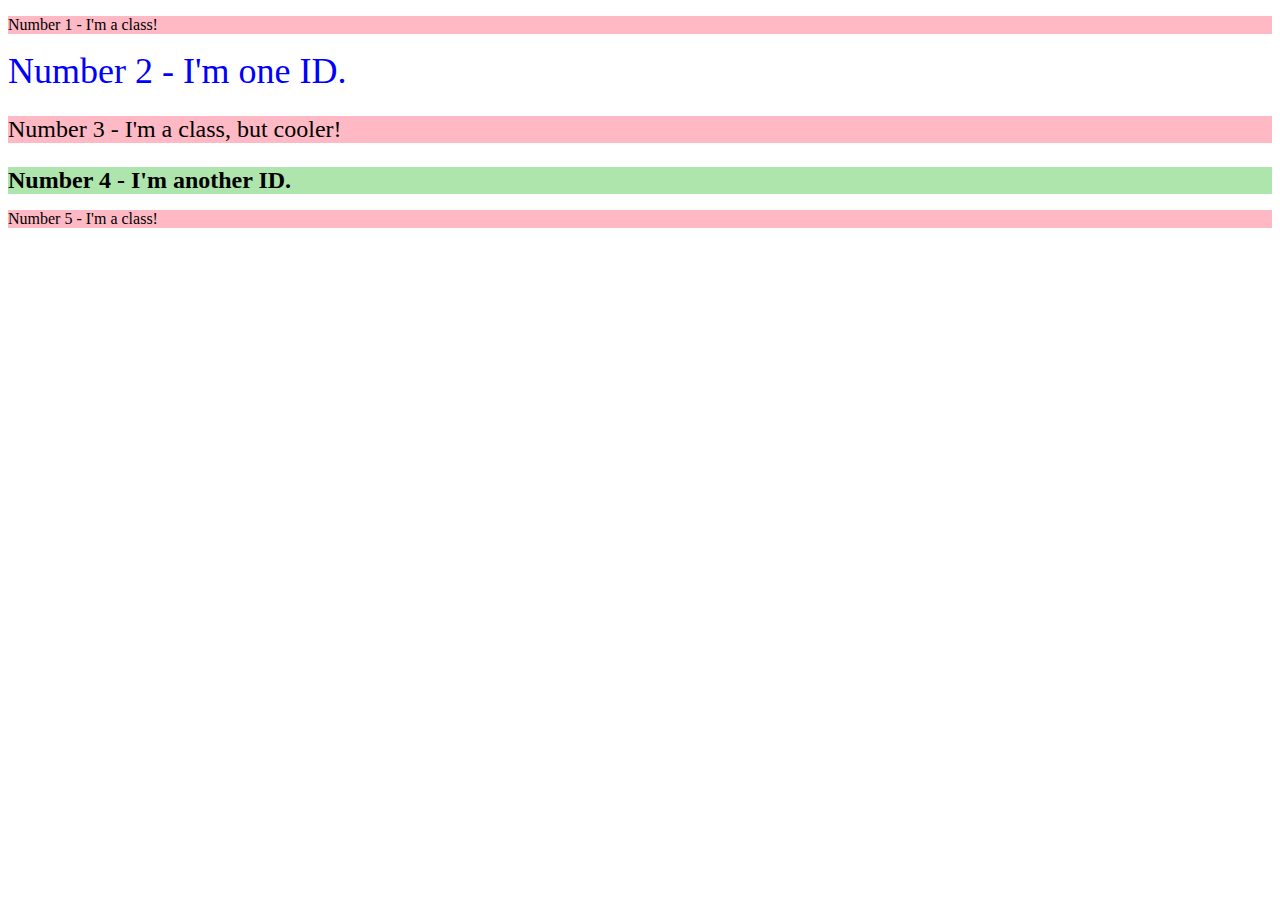
==== foundations/02-class-id-selectors/index.html @ 95b29dce "Finished exercise 02" ====
<!DOCTYPE html>
<html lang="en">
  <head>
    <meta charset="UTF-8">
    <meta http-equiv="X-UA-Compatible" content="IE=edge">
    <meta name="viewport" content="width=device-width, initial-scale=1.0">
    <title>Class and ID Selectors</title>
    <link rel="stylesheet" href="style.css">
  </head>
  <body>
    <p class="odd">Number 1 - I'm a class!</p>
    <div id="blue">Number 2 - I'm one ID.</div>
    <p class="odd" id="three">Number 3 - I'm a class, but cooler!</p>
    <div id="four">Number 4 - I'm another ID.</div>
    <p class="odd">Number 5 - I'm a class!</p>
  </body>
</html>
---- foundations/02-class-id-selectors/style.css ----
.odd {
    background-color: rgba(255, 130, 151, 0.555);
    font-family: verdana, DejaVu ,Sans sans-serif;  
}
#blue {
    color: rgba(0, 0, 255) ;
    font-size: 36px;
}
#three{
    font-size: 24px;
}
#four{
    background-color: rgba(125, 214, 125, 0.63);
    font-size: 24px;
    font-weight: bold;
}
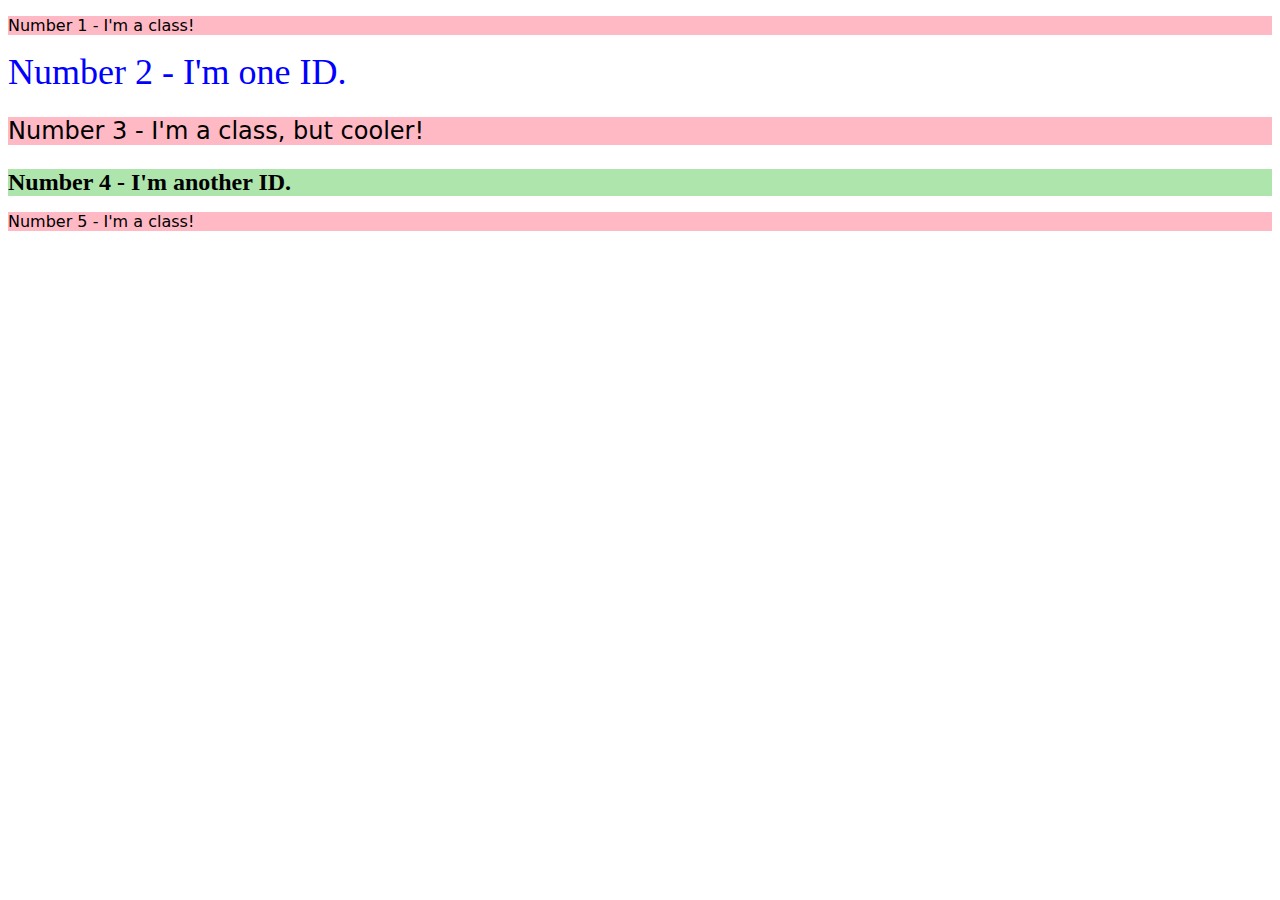
==== commit 599d79a2: "Changed an id tag to class tag, fixed typos" ====
--- a/foundations/02-class-id-selectors/index.html
+++ b/foundations/02-class-id-selectors/index.html
@@ -10,7 +10,7 @@
   <body>
     <p class="odd">Number 1 - I'm a class!</p>
     <div id="blue">Number 2 - I'm one ID.</div>
-    <p class="odd" id="three">Number 3 - I'm a class, but cooler!</p>
+    <p class="odd oddly-cool">Number 3 - I'm a class, but cooler!</p>
     <div id="four">Number 4 - I'm another ID.</div>
     <p class="odd">Number 5 - I'm a class!</p>
   </body>
--- a/foundations/02-class-id-selectors/style.css
+++ b/foundations/02-class-id-selectors/style.css
@@ -1,12 +1,12 @@
 .odd {
     background-color: rgba(255, 130, 151, 0.555);
-    font-family: verdana, DejaVu ,Sans sans-serif;  
+    font-family: Verdana, "DejaVu Sans", sans-serif;  
 }
 #blue {
     color: rgba(0, 0, 255) ;
     font-size: 36px;
 }
-#three{
+.oddly-cool {
     font-size: 24px;
 }
 #four{
